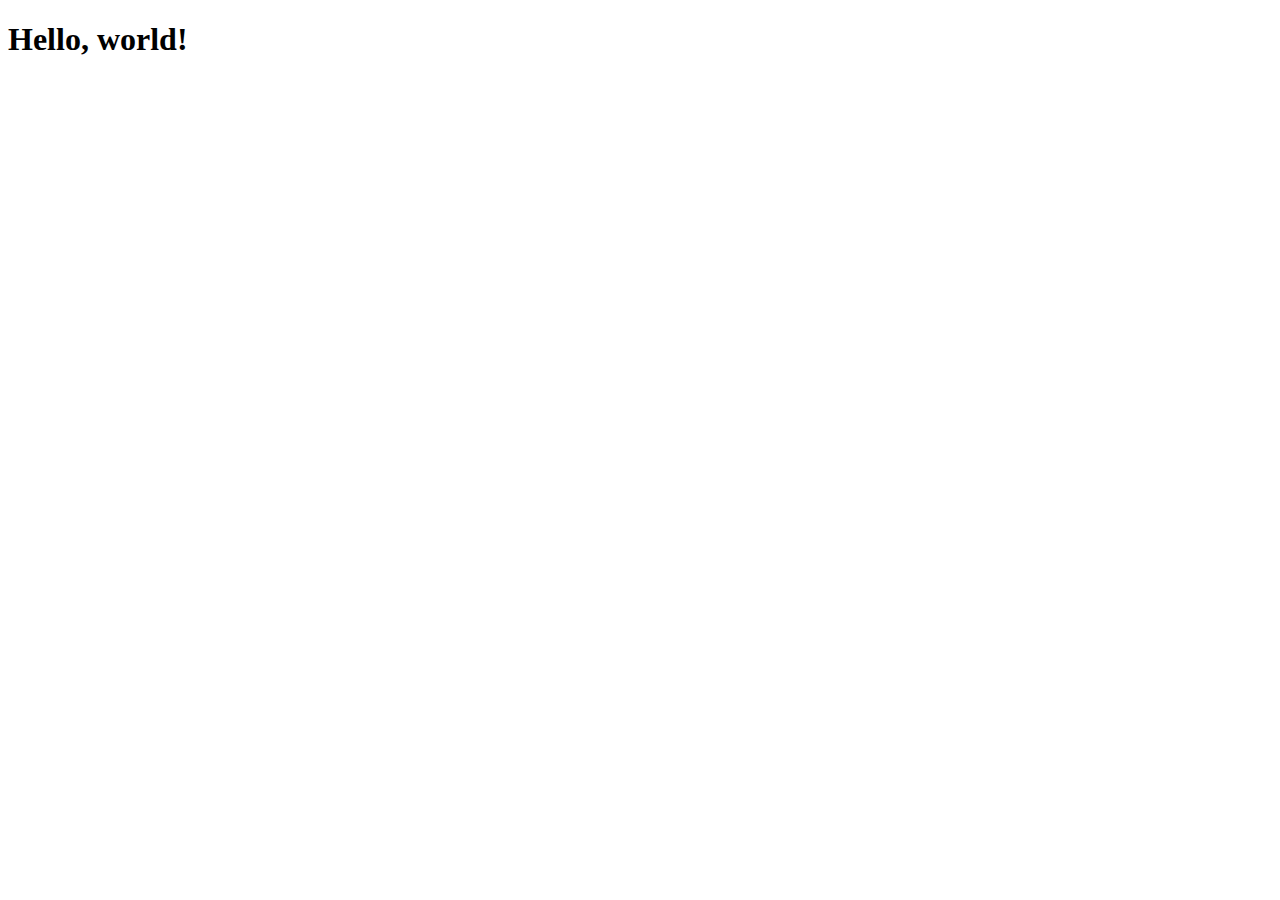
==== simulacro proyecto/index.html @ c4fb2bf4 "primer commit" ====
<!doctype html>
<html lang="en">
  <head>
    <!-- Required meta tags -->
    <meta charset="utf-8">
    <meta name="viewport" content="width=device-width, initial-scale=1, shrink-to-fit=no">

    <!-- Bootstrap CSS -->
    <link rel="stylesheet" href="https://stackpath.bootstrapcdn.com/bootstrap/4.1.3/css/bootstrap.min.css" integrity="sha384-MCw98/SFnGE8fJT3GXwEOngsV7Zt27NXFoaoApmYm81iuXoPkFOJwJ8ERdknLPMO" crossorigin="anonymous">

    <title>Hello, world!</title>
  </head>
  <body>
    <h1>Hello, world!</h1>

    <!-- Optional JavaScript -->
    <!-- jQuery first, then Popper.js, then Bootstrap JS -->
    <script src="https://code.jquery.com/jquery-3.3.1.slim.min.js" integrity="sha384-q8i/X+965DzO0rT7abK41JStQIAqVgRVzpbzo5smXKp4YfRvH+8abtTE1Pi6jizo" crossorigin="anonymous"></script>
    <script src="https://cdnjs.cloudflare.com/ajax/libs/popper.js/1.14.3/umd/popper.min.js" integrity="sha384-ZMP7rVo3mIykV+2+9J3UJ46jBk0WLaUAdn689aCwoqbBJiSnjAK/l8WvCWPIPm49" crossorigin="anonymous"></script>
    <script src="https://stackpath.bootstrapcdn.com/bootstrap/4.1.3/js/bootstrap.min.js" integrity="sha384-ChfqqxuZUCnJSK3+MXmPNIyE6ZbWh2IMqE241rYiqJxyMiZ6OW/JmZQ5stwEULTy" crossorigin="anonymous"></script>
  </body>
</html>
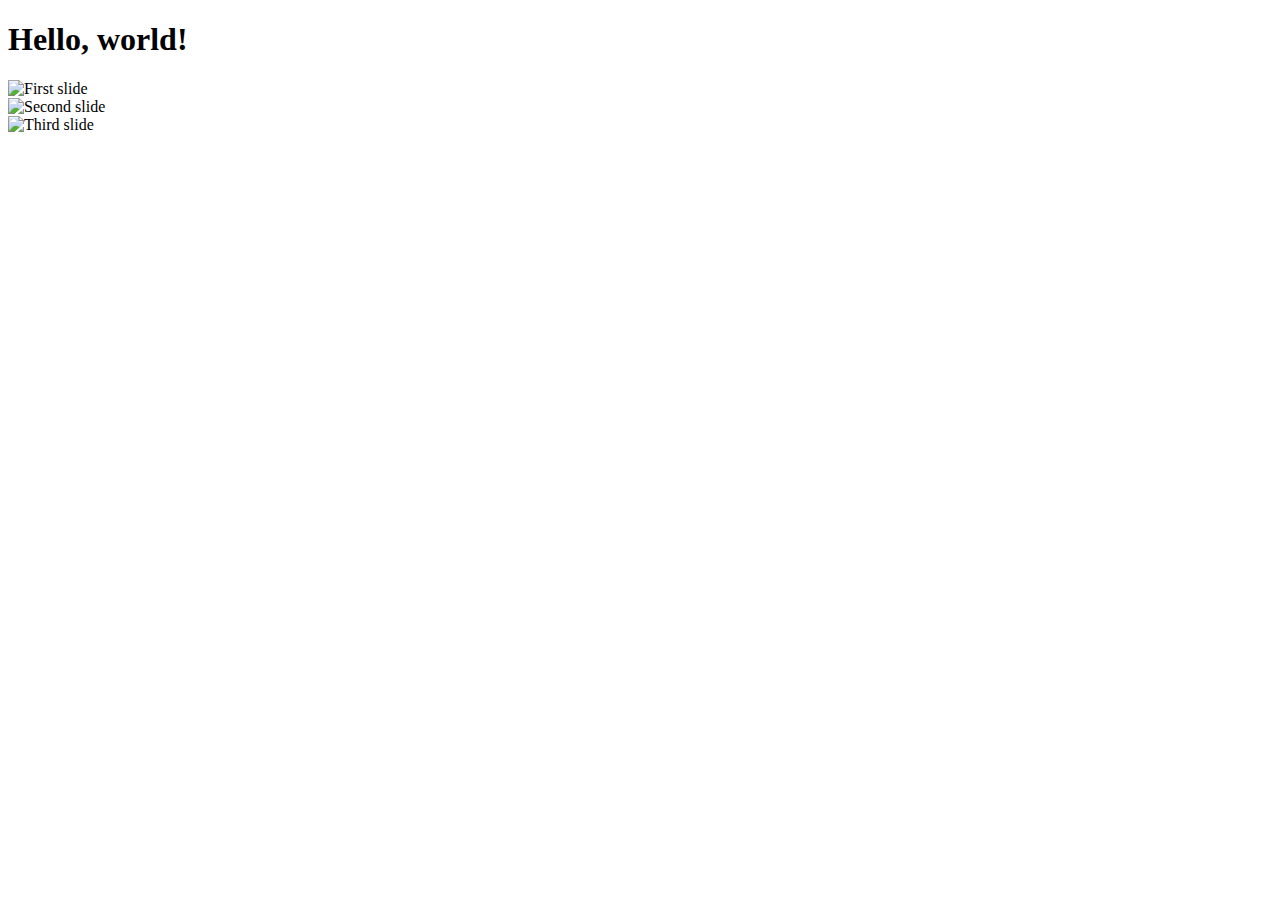
==== commit 5037580d: "carousel" ====
--- a/simulacro proyecto/index.html
+++ b/simulacro proyecto/index.html
@@ -12,11 +12,26 @@
   </head>
   <body>
     <h1>Hello, world!</h1>
+    <div id="carouselExampleSlidesOnly" class="carousel slide" data-ride="carousel">
+        <div class="carousel-inner">
+          <div class="carousel-item active">
+            <img class="d-block w-100" src="http://cdn.mexiconewsnetwork.com/uploads/images/12545fuerza-aerea-mexicana.jpg" alt="First slide">
+          </div>
+          <div class="carousel-item">
+            <img class="d-block w-100" src=".../800x400?auto=yes&bg=666&fg=444&text=Second slide" alt="Second slide">
+          </div>
+          <div class="carousel-item">
+            <img class="d-block w-100" src=".../800x400?auto=yes&bg=555&fg=333&text=Third slide" alt="Third slide">
+          </div>
+        </div>
+      </div>
 
     <!-- Optional JavaScript -->
     <!-- jQuery first, then Popper.js, then Bootstrap JS -->
     <script src="https://code.jquery.com/jquery-3.3.1.slim.min.js" integrity="sha384-q8i/X+965DzO0rT7abK41JStQIAqVgRVzpbzo5smXKp4YfRvH+8abtTE1Pi6jizo" crossorigin="anonymous"></script>
     <script src="https://cdnjs.cloudflare.com/ajax/libs/popper.js/1.14.3/umd/popper.min.js" integrity="sha384-ZMP7rVo3mIykV+2+9J3UJ46jBk0WLaUAdn689aCwoqbBJiSnjAK/l8WvCWPIPm49" crossorigin="anonymous"></script>
     <script src="https://stackpath.bootstrapcdn.com/bootstrap/4.1.3/js/bootstrap.min.js" integrity="sha384-ChfqqxuZUCnJSK3+MXmPNIyE6ZbWh2IMqE241rYiqJxyMiZ6OW/JmZQ5stwEULTy" crossorigin="anonymous"></script>
+
+
   </body>
 </html>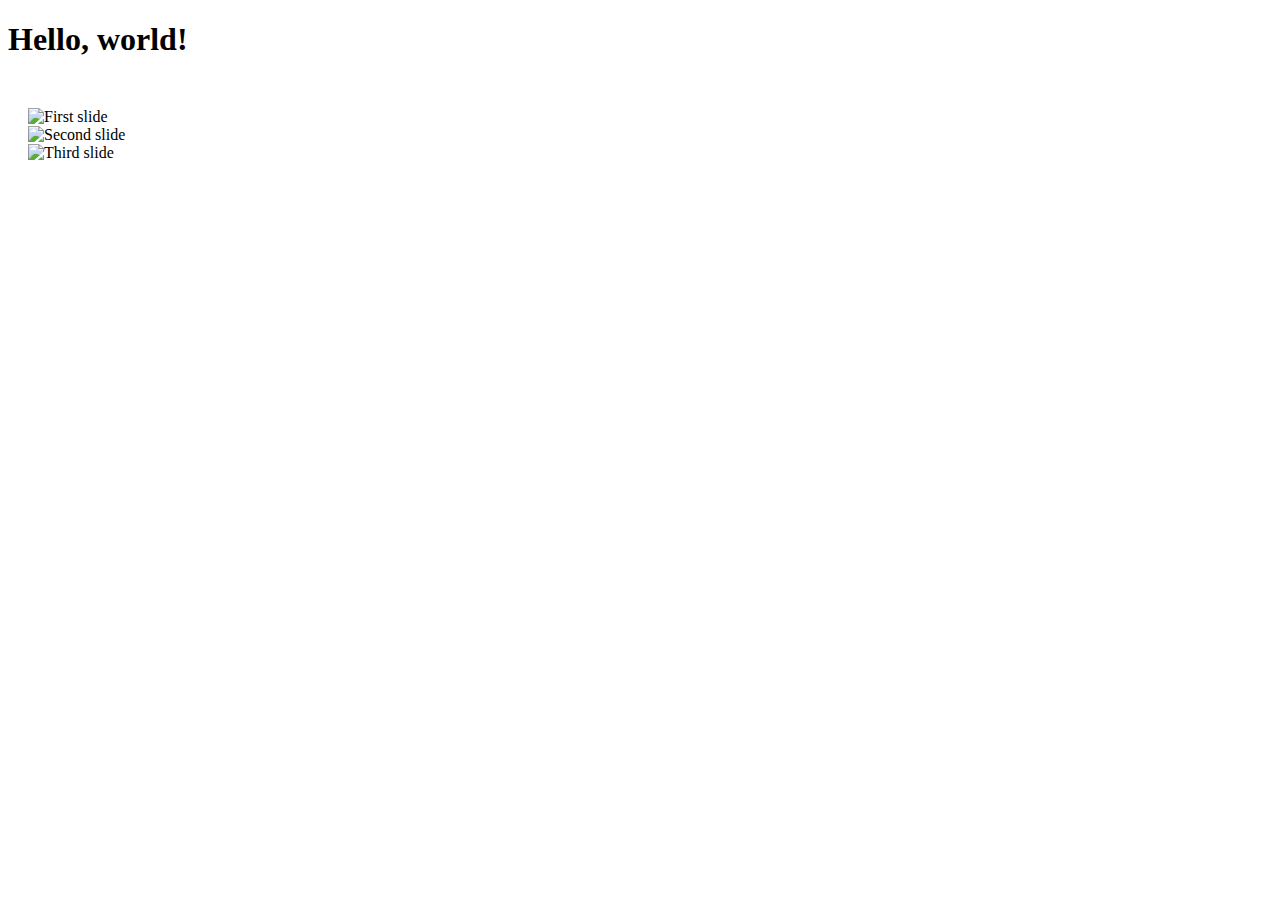
==== commit 904e5f30: "segundo commit" ====
--- a/simulacro proyecto/index.html
+++ b/simulacro proyecto/index.html
@@ -8,6 +8,7 @@
     <!-- Bootstrap CSS -->
     <link rel="stylesheet" href="https://stackpath.bootstrapcdn.com/bootstrap/4.1.3/css/bootstrap.min.css" integrity="sha384-MCw98/SFnGE8fJT3GXwEOngsV7Zt27NXFoaoApmYm81iuXoPkFOJwJ8ERdknLPMO" crossorigin="anonymous">
 
+    <link rel="stylesheet" href="styles.css">
     <title>Hello, world!</title>
   </head>
   <body>
@@ -18,10 +19,10 @@
             <img class="d-block w-100" src="http://cdn.mexiconewsnetwork.com/uploads/images/12545fuerza-aerea-mexicana.jpg" alt="First slide">
           </div>
           <div class="carousel-item">
-            <img class="d-block w-100" src=".../800x400?auto=yes&bg=666&fg=444&text=Second slide" alt="Second slide">
+            <img class="d-block w-100" src="https://pbs.twimg.com/media/B9gulbIIQAI9nd6.jpg" alt="Second slide">
           </div>
           <div class="carousel-item">
-            <img class="d-block w-100" src=".../800x400?auto=yes&bg=555&fg=333&text=Third slide" alt="Third slide">
+            <img class="d-block w-100" src="https://www.cadenademando.com/wp-content/uploads/2017/03/grados_militares1_2.jpg" alt="Third slide">
           </div>
         </div>
       </div>
--- a/simulacro proyecto/styles.css
+++ b/simulacro proyecto/styles.css
@@ -0,0 +1,6 @@
+.carousel {
+    margin-top: 50px;
+    padding-left: 20px;
+    padding-right: 20px;
+    
+}